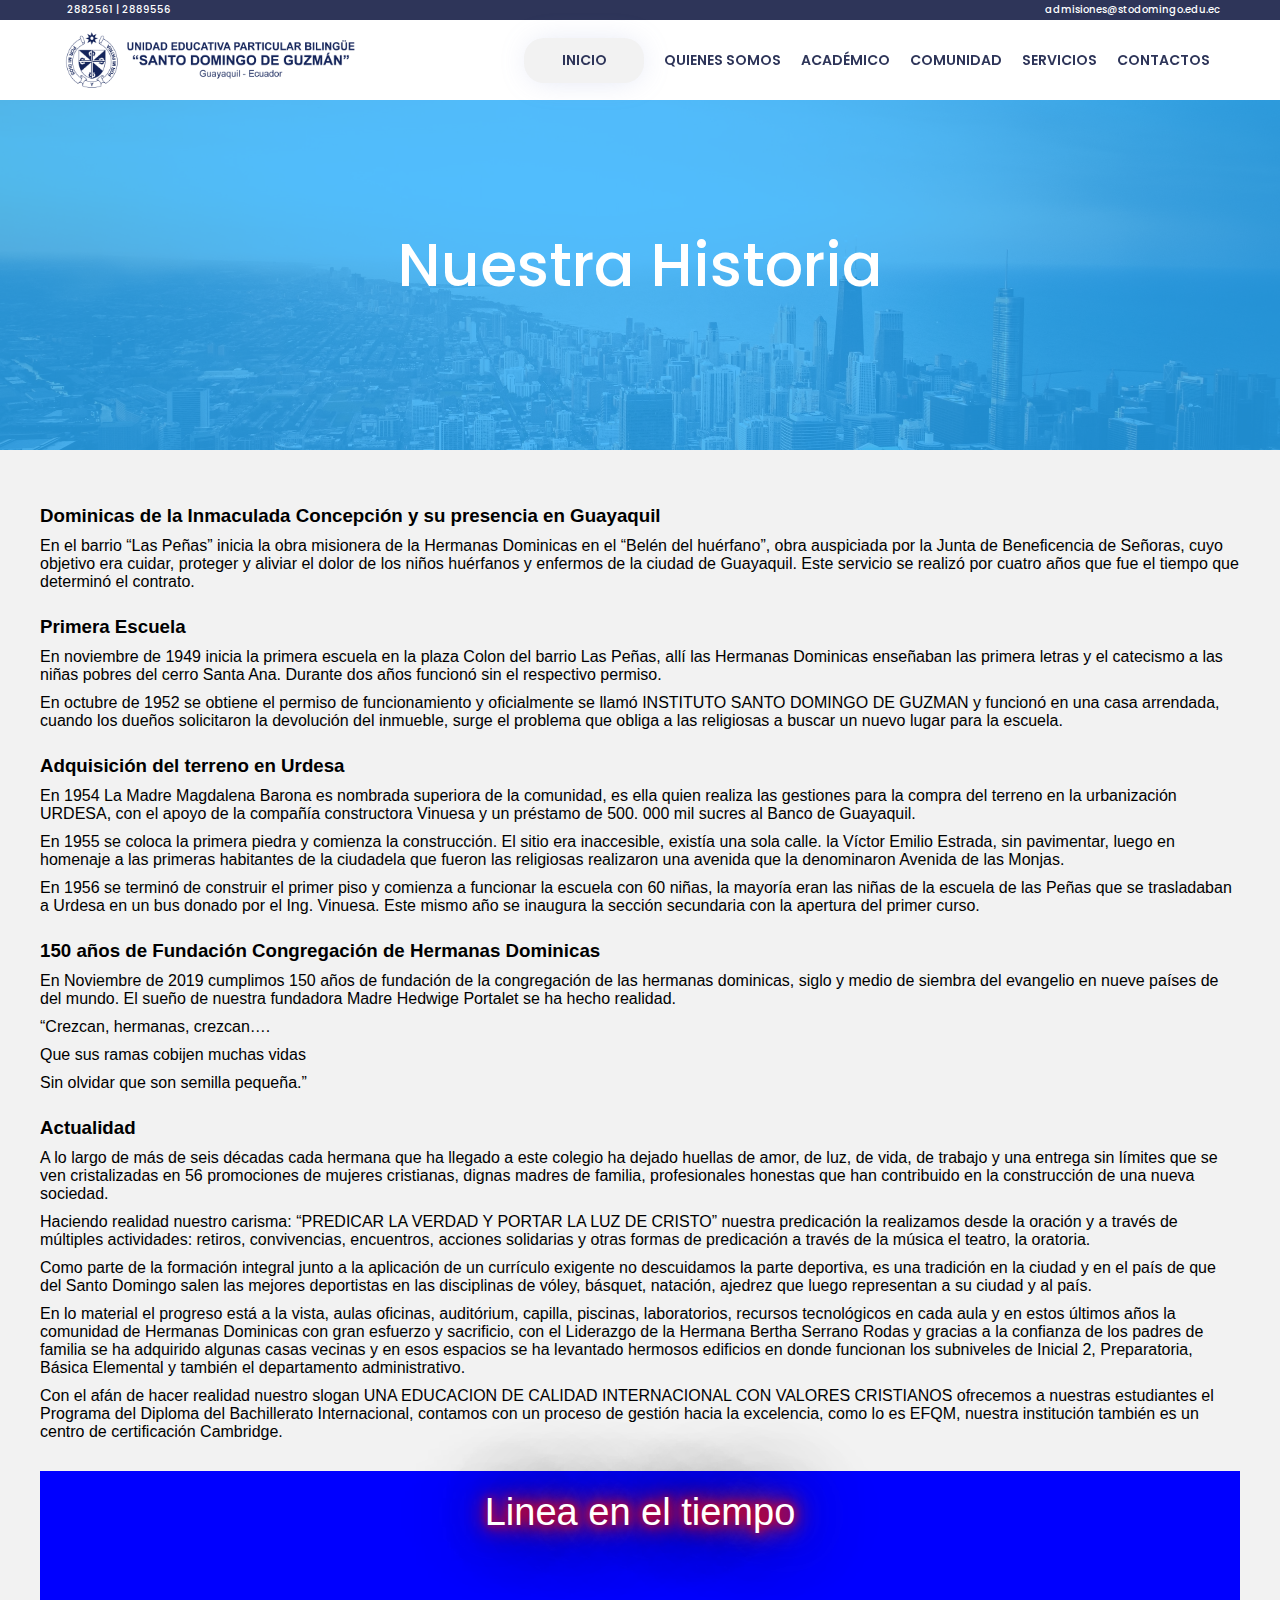
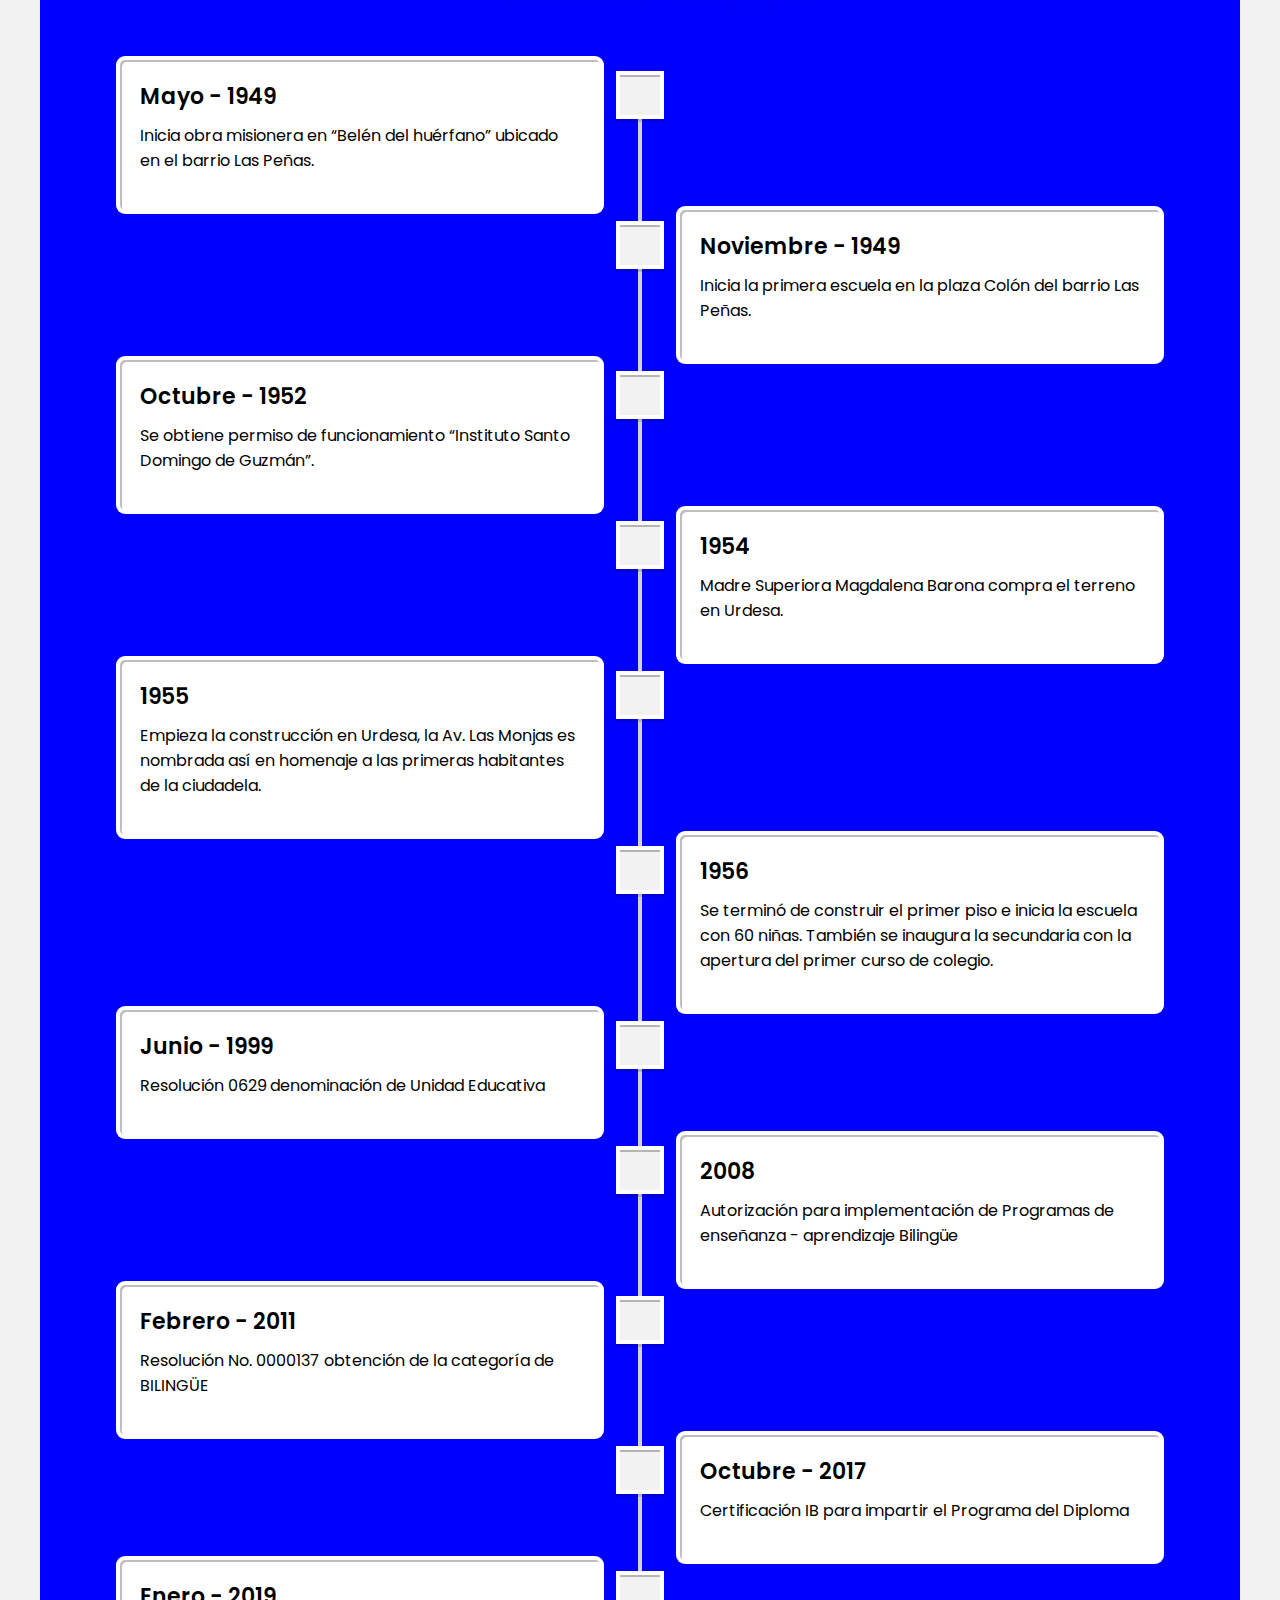
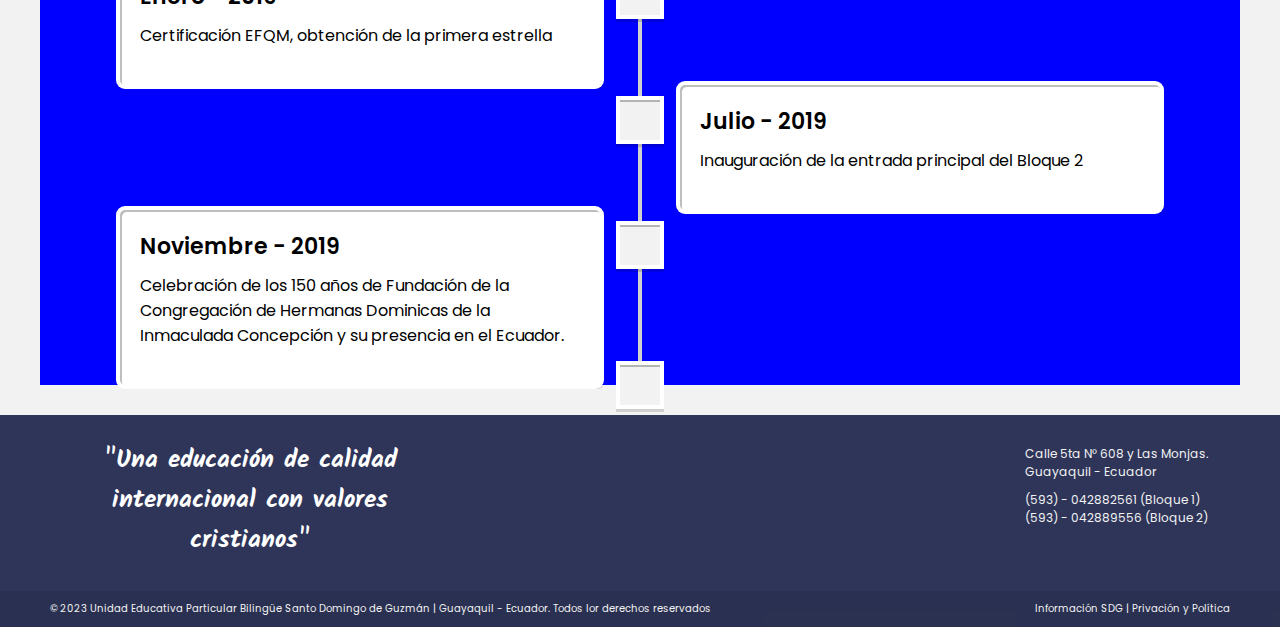
==== pagina/historia.html @ 04f8f5ca "v10.1.1" ====
<!DOCTYPE html>
<html lang="es">
<head>
    <meta charset="UTF-8">
    <meta name="viewport" content="width=device-width, user-scalable=no, initial-scale=1.0, maximum-scale=1.0, minimum-scale=1.0">
    <meta name="description" content="Colegio católico particular bilingüe SDG - Guayaquil">
    <meta name="copyright" content="sdg©2023">
    <title>Misión / Visión</title>

    <link rel="stylesheet" href="../css/principal.css">
    <link rel="stylesheet" href="../css/historia.css">
    <script src="https://kit.fontawesome.com/44b416c97f.js" crossorigin="anonymous"></script>
</head>
<body>
    
    <header id="cabecera">
        <!--<div class="container-header-all">-->

        <div class="container-up" id="idUp">
            <div class="container-header1" id="idHeader1">

                <div class="header-telef">
                    <i class="fa-solid fa-phone"></i>
                    <label for="">2882561 | 2889556</label>
                </div>
                
                <div class="header-email">
                    <i class="fa-solid fa-envelope"></i>
                    <a href="mailto:admisiones@stodomingo.edu.ec">admisiones@stodomingo.edu.ec</a>
                </div>
            </div>
        </div>

        <div class="container-down" id="idDown">
            <div class="container-header2" id="idHeader2">
                <div class="logo">
                    <img src="../imagen/logo_SDG.png" alt="">
                </div>
            
                <div class="container-naveg" id="idNavegador">
                    <nav id="navegador">
                        <ul id="idUlNaveg">
                            <li class="cont-inicio"><a href="../index.html" class="btn-inicio">Inicio</a></li>
                            <li><a href="#">Quienes somos</a>
                                <ul>
                                    <li><a href="/pagina/mision_vision.html#idNosotros">Nosotros</a></li>
                                    <li><a href="/pagina/mision_vision.html#idMision">Misión</a></li>
                                    <li><a href="/pagina/mision_vision.html#idVision">Visión</a></li>
                                    <li><a href="#">Historia</a></li>
                                </ul>
                            </li>
                            <li><a href="#idOfertaAcad">Académico</a>
                                <ul>
                                    <li><a href="#">Niveles Educativos</a></li>
                                    <li><a href="#">Proyecto Educativo</a></li>
                                </ul>
                            </li>
                            <li><a href="#">Comunidad</a>
                                <ul>
                                    <li><a href="#">Pastoral</a></li>
                                    <li><a href="#">Congregación</a></li>
                                    <li><a href="#">Exalumnas</a></li>
                                </ul>
                            </li>
                            <li><a href="#">Servicios</a>
                                <ul>
                                    <li><a href="#">Amarillas SDG</a></li>
                                    <li><a href="#">Idukay</a></li>
                                </ul>
                            </li>
                            <li><a href="#idInformacion">Contactos</a></li>
                        </ul>
                    </nav>    
                            
                    <div class="btn-menu" id="boton-menu">
                        <i class="fa-solid fa-bars"></i>
                    </div>
                </div>
            </div> 
        </div>

        <!--</div>-->
    </header>
    
    <!-- *************************** Main ************************ -->
    <main class="container">

        <div class="container-historia-cover">
            <div class="container-historia-titu">
                <h1>Nuestra Historia</h1>
                <!--<p>
                    Contamos con profesionales altamente capacitados
                </p>-->
            </div>
        </div>
    
        <div class="container-historia-all">
            <div class="container-historia">

                <div class="container-historia-info">
                    <div class="historia" id="idHistoria">
                        <h3>Dominicas de la Inmaculada Concepción y su presencia en Guayaquil</h3>
                        <p>
                            En el barrio “Las Peñas” inicia la obra misionera de la Hermanas Dominicas en el “Belén del huérfano”, obra auspiciada por la Junta de Beneficencia de Señoras, cuyo objetivo era cuidar, proteger y aliviar el dolor de los niños huérfanos y enfermos de la ciudad de Guayaquil. Este servicio se realizó por cuatro años que fue el tiempo que determinó el contrato.  
                        </p>

                        <h3>Primera Escuela</h3>
                        <p>
                            En noviembre de 1949 inicia la primera escuela en la plaza Colon del barrio Las Peñas, allí las Hermanas Dominicas enseñaban las primera letras y el catecismo a las niñas pobres del cerro Santa Ana. Durante dos años funcionó sin el respectivo permiso.  
                        </p>
                        <p>
                            En octubre de 1952 se obtiene el permiso de funcionamiento y oficialmente se llamó INSTITUTO SANTO DOMINGO DE GUZMAN y funcionó en una casa arrendada, cuando los dueños solicitaron la devolución del inmueble, surge el problema que obliga a las religiosas a buscar un nuevo lugar para la escuela.
                        </p>

                        <h3>Adquisición del terreno en Urdesa</h3>
                        <p>
                            En 1954 La Madre Magdalena Barona es nombrada superiora de la comunidad, es ella quien realiza las gestiones para la compra del terreno en la urbanización URDESA, con el apoyo de la compañía constructora Vinuesa y un préstamo de 500. 000 mil sucres al Banco de Guayaquil. 
                        </p>
                        <p>
                            En 1955 se coloca la primera piedra y comienza la construcción. El sitio era inaccesible, existía una sola calle. la Víctor Emilio Estrada, sin pavimentar, luego en homenaje a las primeras habitantes de la ciudadela que fueron las religiosas realizaron una avenida que la denominaron Avenida de las Monjas. 
                        </p>
                        <p>
                            En 1956 se terminó de construir el primer piso y comienza a funcionar la escuela con 60 niñas, la mayoría eran las niñas de la escuela de las Peñas que se trasladaban a Urdesa en un bus donado por el Ing. Vinuesa. Este mismo año se inaugura la sección secundaria con la apertura del primer curso.
                        </p>

                        <h3>150 años de Fundación Congregación de Hermanas Dominicas</h3>
                        <p>
                            En Noviembre de 2019 cumplimos 150 años de fundación de la congregación de las hermanas dominicas, siglo y medio de siembra del evangelio en nueve países de del mundo. El sueño de nuestra fundadora Madre Hedwige Portalet se ha hecho realidad.  
                        </p>
                        <p>
                            “Crezcan, hermanas, crezcan….
                        </p>    
                        <p>
                            Que sus ramas cobijen muchas vidas
                        </p>
                        <p>
                            Sin olvidar que son semilla pequeña.”
                        </p>

                        <h3>Actualidad</h3>
                        <p>
                            A lo largo de más de seis décadas cada hermana que ha llegado a este colegio ha dejado huellas de amor, de luz, de vida, de trabajo y una entrega sin límites que se ven cristalizadas en 56 promociones de mujeres cristianas, dignas madres de familia, profesionales honestas que han contribuido en la construcción de una nueva sociedad.  
                        </p>
                        <p>
                            Haciendo realidad nuestro carisma: “PREDICAR LA VERDAD Y PORTAR LA LUZ DE CRISTO” nuestra predicación la realizamos desde la oración y a través de múltiples actividades: retiros, convivencias, encuentros, acciones solidarias y otras formas de predicación a través de la música el teatro, la oratoria.
                        </p>
                        <p>
                            Como parte de la formación integral junto a la aplicación de un currículo exigente no descuidamos la parte deportiva, es una tradición en la ciudad y en el país de que del Santo Domingo salen las mejores deportistas en las disciplinas de vóley, básquet, natación, ajedrez que luego representan a su ciudad y al país.
                        </p>
                        <p>
                            En lo material el progreso está a la vista, aulas oficinas, auditórium, capilla, piscinas, laboratorios, recursos tecnológicos en cada aula y en estos últimos años la comunidad de Hermanas Dominicas con gran esfuerzo y sacrificio, con el Liderazgo de la Hermana Bertha Serrano Rodas y gracias a la confianza de los padres de familia se ha adquirido algunas casas vecinas y en esos espacios se ha levantado hermosos edificios en donde funcionan los subniveles de Inicial 2, Preparatoria, Básica Elemental y también el departamento administrativo.
                        </p>
                        <p>
                            Con el afán de hacer realidad nuestro slogan UNA EDUCACION DE CALIDAD INTERNACIONAL CON VALORES CRISTIANOS ofrecemos a nuestras estudiantes el Programa del Diploma del Bachillerato Internacional, contamos con un proceso de gestión hacia la excelencia, como lo es EFQM, nuestra institución también es un centro de certificación Cambridge.
                        </p>
                    </div>
                </div>

                <div class="container-MisVis-img">
                    <img src="../imagen" alt="">
                </div>

            </div>
        </div>

        <div class="linea-tiempo">

            <div class="LT-titulo">Linea en el tiempo

            </div>

            <div class="wrapper">

                <div class="center-line">
                    <a href="#" class="scroll-icon" title="Ir arriba"><i class="fas fa-caret-up"></i></a>
                </div>

                <div class="fila fila-1">
                    <section>
                        <i class="icon fas fa-home"></i>
                        <div class="detalle">
                            <!--<span class="titulo">ENTREUNOSYCEROS</span>-->
                            <span class="titulo">Mayo - 1949</span>
                        </div>
                        <p>
                            Inicia obra misionera en “Belén del huérfano” ubicado en el barrio Las Peñas.
                        </p>
                        <!--<div class="bottom">
                            <a href="https://entreunosyceros.net/ejemplos/Ahorcado/" target="_blank" title="Ahorcado">Visitar</a>
                            <i>- Ahorcado</i>
                        </div>-->
                    </section>
                </div>
                <div class="fila fila-2">
                    <section>
                        <i class="icon fas fa-address-card"></i>
                        <div class="detalle">
                        <!--<span class="titulo">About ENTREUNOSYCEROS</span>-->
                        <span class="titulo">Noviembre - 1949</span>
                        </div>
                        <p>
                            Inicia la primera escuela en la plaza Colón del barrio Las Peñas.
                        </p>
                    </section>
                </div>

                <div class="fila fila-1">
                    <section>
                        <i class="icon fas fa-search"></i>
                        <div class="detalle">
                            <!--<span class="titulo">SapoBuskedas</span>-->
                            <span class="titulo">Octubre - 1952</span>
                        </div>
                        <p>
                            Se obtiene permiso de funcionamiento “Instituto Santo Domingo de Guzmán”.
                        </p>
                    </section>
                </div>
                <div class="fila fila-2">
                    <section>
                        <i class="icon fas fa-pen-alt"></i>
                        <div class="detalle">
                            <!--<span class="titulo">Apuntadorium</span>-->
                            <span class="titulo">1954</span>
                        </div>
                        <p>
                            Madre Superiora Magdalena Barona compra el terreno en Urdesa.
                        </p>
                    </section>
                </div>

                <div class="fila fila-1">
                    <section>
                        <i class="icon fas fa-paper-plane"></i>
                        <div class="detalle">
                            <!--<span class="titulo">SapoBuskedas</span>-->
                            <span class="titulo">1955</span>
                        </div>
                        <p>
                            Empieza la construcción en Urdesa, la Av. Las Monjas es nombrada así en homenaje a las primeras habitantes de la ciudadela.
                        </p>
                    </section>
                </div>
                <div class="fila fila-2">
                    <section>
                        <i class="icon fas fa-edit"></i>
                        <div class="detalle">
                            <!--<span class="titulo">Apuntadorium</span>-->
                            <span class="titulo">1956</span>
                        </div>
                        <p>
                            Se terminó de construir el primer piso e inicia la escuela con 60 niñas. También se inaugura la secundaria con la apertura del primer curso de colegio.
                        </p>
                    </section>
                </div>

                <div class="fila fila-1">
                    <section>
                        <i class="icon fas fa-globe"></i>
                        <div class="detalle">
                            <!--<span class="titulo">SapoBuskedas</span>-->
                            <span class="titulo">Junio - 1999</span>
                        </div>
                        <p>
                            Resolución 0629 denominación de Unidad Educativa
                        </p>
                    </section>
                </div>
                <div class="fila fila-2">
                    <section>
                        <i class="icon fas fa-pen-alt"></i>
                        <div class="detalle">
                            <!--<span class="titulo">Apuntadorium</span>-->
                            <span class="titulo">2008</span>
                        </div>
                        <p>
                            Autorización para implementación de Programas de enseñanza - aprendizaje Bilingüe
                        </p>
                    </section>
                </div>

                <div class="fila fila-1">
                    <section>
                        <i class="icon fas fa-search"></i>
                        <div class="detalle">
                            <!--<span class="titulo">SapoBuskedas</span>-->
                            <span class="titulo">Febrero - 2011</span>
                        </div>
                        <p>
                            Resolución No. 0000137 obtención de la categoría de BILINGÜE
                        </p>
                    </section>
                </div>
                <div class="fila fila-2">
                    <section>
                        <i class="icon fas fa-pen-alt"></i>
                        <div class="detalle">
                            <!--<span class="titulo">Apuntadorium</span>-->
                            <span class="titulo">Octubre - 2017</span>
                        </div>
                        <p>
                            Certificación IB para impartir el Programa del Diploma
                        </p>
                    </section>
                </div>

                <div class="fila fila-1">
                    <section>
                        <i class="icon fas fa-paper-plane"></i>
                        <div class="detalle">
                            <!--<span class="titulo">SapoBuskedas</span>-->
                            <span class="titulo">Enero - 2019</span>
                        </div>
                        <p>
                            Certificación EFQM, obtención de la primera estrella
                        </p>
                    </section>
                </div>
                <div class="fila fila-2">
                    <section>
                        <i class="icon fas fa-edit"></i>
                        <div class="detalle">
                            <!--<span class="titulo">Apuntadorium</span>-->
                            <span class="titulo">Julio - 2019</span>
                        </div>
                        <p>
                            Inauguración de la entrada principal del Bloque 2
                        </p>
                    </section>
                </div>

                <div class="fila fila-1">
                    <section>
                        <i class="icon fas fa-paper-plane"></i>
                        <div class="detalle">
                            <!--<span class="titulo">SapoBuskedas</span>-->
                            <span class="titulo">Noviembre - 2019</span>
                        </div>
                        <p>
                            Celebración de los 150 años de Fundación de la Congregación de Hermanas Dominicas de la Inmaculada Concepción y su presencia en el Ecuador.
                        </p>
                    </section>
                </div>
            </div>

        </div>
    </main>

    <!-- *************************** Footer ************************ -->
    <footer>
        <div class="container-footer">
            <div class="container-body">

                <div class="columna1">
                    <h2>
                        "Una educación de calidad internacional con valores cristianos"
                    </h2>
                </div>

                <div class="columna2">

                </div>
    
                <div class="columna3" id="idInformacion">
                    <div class="direccion informacion">
                        <i class="fa-solid fa-school icon-inf"></i>
                        <p>
                            Calle 5ta N° 608 y Las Monjas. Guayaquil - Ecuador
                        </p>
                    </div>

                    <div class="telefono informacion">
                        <i class="fa-solid fa-phone icon-inf"></i>
                        <div class="num-telefono">
                            <p>(593) - 042882561 (Bloque 1)</p>
                            <p>(593) - 042889556 (Bloque 2)</p>
                        </div>
                    
                    </div>

                    <div class="redes informacion">
                        <a href="https://www.facebook.com/UEPBSDG" target="sdg"><i class="fa-brands fa-facebook-f icon-redes"></i></a>

                        <a href="https://www.instagram.com/stodomingodeguzmangye" target="sdg"><i class="fa-brands fa-instagram icon-redes"></i></a>
                        
                        <a href="https://www.youtube.com/channel/UCVwUuVFO7ZMp6pYj-0nnY2Q" target="sdg"><i class="fa-brands fa-youtube icon-redes"></i></a>

                        <a href="https://twitter.com/uepbstodomingo" target="sdg"><i class="fa-brands fa-twitter icon-redes"></i></a>

                        <a href="https://www.tiktok.com/@stodomingodeguzmangye" target="sdg"><i class="fa-brands fa-tiktok icon-redes"></i></a>
                    </div>
                </div>

            </div>
        </div>

        <div class="container-derechos">
            <div class="footer-hijo">
                <div class="copyright">
                    <p>
                        © 2023 Unidad Educativa Particular Bilingüe Santo Domingo de Guzmán | Guayaquil - Ecuador. Todos lor derechos reservados
                    </p>
                </div>

                <div class="terminos">
                    <a href="">Información SDG</a>
                    <pre> | </pre>
                    <a href="">Privación y Política</a>
                </div>
            </div>
        </div>
    </footer>

    <script src="../js/script.js"></script>
</body>
</html>
---- css/principal.css ----
@import url('https://fonts.googleapis.com/css2?family=Kalam:wght@300;400;700&family=Nunito:ital,wght@0,200;0,300;0,400;0,500;0,600;0,700;0,800;0,900;1,200;1,300;1,400;1,500;1,600;1,700;1,800;1,900&family=Poppins:ital,wght@0,100;0,200;0,300;0,400;0,500;0,600;0,700;0,800;0,900;1,100;1,200;1,300;1,400;1,500;1,600;1,700;1,800;1,900&family=Source+Code+Pro:ital,wght@0,200;0,300;0,400;0,500;0,600;0,700;0,800;0,900;1,200;1,300;1,400;1,500;1,600;1,700;1,800;1,900&family=Source+Sans+3:ital,wght@0,200;0,300;0,400;0,500;0,600;0,800;0,900;1,200;1,300;1,400;1,500;1,600;1,700;1,800;1,900&family=Source+Serif+4:ital,wght@0,200;0,300;0,400;0,500;0,600;0,700;0,800;0,900;1,200;1,300;1,400;1,500;1,600;1,700;1,800;1,900&display=swap');



*{
    margin: 0;
    padding: 0;
    box-sizing: border-box;
    text-decoration: none;
    font-family: 'Poppins', sans-serif;
}

:root{
    --color0-blanco: #ffffff;
    --color1-med-neg: #0d0d0d;
    --color2-med-blan: #f2f2f2;
    --color3-plo-azu: #5e6a8c;
    --color4-med-azu: #4960a6;
    --color5-cas-azu: #2e3559;
    --color6-color3-opa: #56638ce0;
    --color7-azu-opa: #252b476c;
    --color8-color3-opa1: #868ea667;
    --color9-vino: #8c1c31;
}

body{
    background: var(--color2-med-blan);
}

/*************** Relacionado al Header **************/
header{
    width: 100%;
    height: 100px;
    position: fixed;
    top: 0; 
    right: 0; 
    z-index: 100;
    transition: all 300ms;
}

.container-up{
    width: 100%;
    height: 20px;
    background: var(--color5-cas-azu);
    transition: all 300ms;
}

.container-down{
    width: 100%;
    height: 80px;
    background: var(--color0-blanco);
    transition: all 300ms;
}

.container-header1{
    max-width: 1200px;
    height: 100%;
    display: flex;
    justify-content: space-between;
    margin: auto;
    padding: 0px 20px;   
}

.container-header2{
    max-width: 1200px;
    height: 100%;
    display: flex;
    justify-content: space-between;
    margin: auto;
    padding: 0px 20px;  
}

/*******************************/
.container-header1  .header-telef{
    display: flex;
    justify-content: center;
    align-items: center;
    position: relative;
}

.container-header1  .header-telef i{
    font-size: 12px;
    margin-right: 7px;
    color: var(--color0-blanco);
}

.container-header1  .header-telef label{
    font-size: 10px;
    font-weight: 500;
    color: var(--color0-blanco);
}

/*******************************/
.container-header1  .header-email{
    display: flex;
    justify-content: flex-end;
    align-items: center;
    position: relative;
}

.container-header1  .header-email i{
    font-size: 12px;
    margin-right: 7px;
    color: var(--color0-blanco);
}

.container-header1  .header-email a{
    font-size: 10px;
    font-weight: 500;
    color: var(--color0-blanco);
}

.container-header1  .header-email a:hover{
    color: #c5c5c5;
}

.logo{
    height: 100%;
    display: flex;
    justify-content: center; 
    align-items: center; 
}

.logo img{
    width: 300px;
}

.container-naveg{
    height: 100%;
    position: relative;
}

nav{
    height: 100%;
}

nav > ul{
    height: 100%;
    display: flex;
    justify-content: center;
    align-items: center;
}

nav > ul > li{
    height: 100%;
    margin: 0px 10px;
    list-style: none;
    position: relative;
}

nav > ul > li > a{
    width: 100%;
    height: 100%;
    color: var(--color5-cas-azu);
    font-size: 14px;
    font-weight: 600;
    display: flex;
    justify-content: center;
    align-items: center;
    transition: all 300ms ease;
    text-transform: uppercase;
}

nav > ul > li > a:hover{
    color: #c5c4c4;
    transform: scale(1.1);
    *background: #0074c7;
}


/***************** Para los submenus *************************/
nav ul li ul{
    width: 150px;
    display: flex;
    flex-direction: column;
    background: var(--color3-plo-azu);
    position: absolute;
    top: 90px;
    left: -5px;
    padding: 14px 0px;
    visibility: hidden;
    opacity: 0;
    box-shadow: 0px 0px 10px 0px rgba(0, 0, 0, 0.5);
    z-index: 10;
    transition: all 300ms;
}

nav ul li:hover ul{
    visibility: visible;
    opacity: 1;
    top: 80px;
}

nav ul li ul:before{
    content: '';
    width: 0;
    height: 0;
    border-left: 12px solid transparent;
    border-right: 12px solid transparent;
    border-bottom: 12px solid var(--color3-plo-azu);
    position: absolute;
    top: -12px;
    left: 20px;
}

nav ul li ul li a{
    display: block;
    color: var(--color5-cas-azu);
    padding: 6px;
    padding-left: 10px;
    margin-top: 10px;
    font-size: 14px;
    font-weight: 500;
    text-transform: uppercase;
    transition: all 300ms ease;
}

nav ul li ul li a:hover{
    background: var(--color4-med-azu);
    border-radius: 5px;
    color: var(--color0-blanco);
    transform: scale(1.1);
    padding-left: 20px;
    font-size: 14px;
    box-shadow: 0px 0px 10px 0px rgba(0, 0, 0, 0.5);
}

nav ul li ul li{
    height: 100%;
    list-style: none;
    position: relative;
}


/*************************************************************/

.cont-inicio{
    display: flex;
    justify-content: center;
    align-items: center;
}

.btn-inicio{
    width: 120px;
    height: 45px;
    background: var(--color2-med-blan);
    padding: 8px 30px;
    border: none;
    border-radius: 20px;
    box-shadow: 1px 1px 30px -5px #8a9bd149;
    cursor: pointer;
    transition: all 300ms ease;
    /*transition: box-shadow 500ms;*/
}

.btn-inicio:hover{
    box-shadow: 1px 1px 30px -5px #8a9bd194;
}


/****** Modificacion de la barra de navegacion *******/
.naveg-movi{
    height: 70px;
    /*box-shadow: 1px 1px 10px 0px var(--color6-color3-opa);*/
    box-shadow: rgba(0, 0, 0, 0.1) 0px 20px 25px -5px, rgba(0, 0, 0, 0.04) 0px 10px 10px -5px;
    background: var(--color5-cas-azu); 
}

.naveg-movi1{
    height: 15px;
    /*box-shadow: 1px 1px 10px 0px var(--color6-color3-opa);*/
    box-shadow: rgba(0, 0, 0, 0.1) 0px 20px 25px -5px, rgba(0, 0, 0, 0.04) 0px 10px 10px -5px;
    background: var(--color5-cas-azu); 
}

.naveg-movi2{
    height: 70px;
    /*box-shadow: 1px 1px 10px 0px var(--color6-color3-opa);*/
    box-shadow: rgba(0, 0, 0, 0.1) 0px 20px 25px -5px, rgba(0, 0, 0, 0.04) 0px 10px 10px -5px;
    background: var(--color0-blanco); 
}

/******************* Termina Header ********************/

/**************** Para el icono de menu ***************/
.btn-menu{
    width: 50px;
    height: 50px;
    color: var(--color4-med-azu);
    font-size: 20px;
    cursor: pointer;
    display: flex;
    justify-content: center;
    align-items: center;
    border-radius: 50%;
    transition: background 300ms;
    display: none;
}

.btn-menu:hover{
    background: var(--color8-color3-opa1);
}

@media screen and (max-width: 969px){
    
    .btn-menu{
        display: flex;
    }

    .container-naveg{
        display: flex;
        justify-content: center;
        align-items: center;
    }

    .logo img{
        width: 250px;
    }

    .move-naveg{
        /**right: 0px;*/
        height: 300px;
        visibility: visible;
        opacity: 1;
    }

    /*nav{
        height: 100%;
        background: var(--color0-blanco);
        position: fixed;
        top: 0px;
        right: -180px;
        padding: 0px 40px;
        transition: all 300ms;
    }  **/ 

    nav > ul{
        flex-direction: column;
        background-color: var(--color0-blanco);
        position: fixed;
        left: 0;
        top: 100px;
        width: 200px;
        height: 0px;
        transition: all 300ms ease;
        z-index: 100;
        opacity: 0;
        visibility: hidden;
    }

    nav > ul > li{
        height: 50px;
        left: 0;
    }

    nav > ul > li > a:hover{
        transform: scale(1);
    }

    nav ul li ul{
        left: 90px;
    }

    nav ul li:hover ul{
        top: 45px;
    }

    /*nav > ul > li{
        margin: 20px 0px;
    }

    nav > ul > li > a{
        margin-bottom: 5px;
        display: flex;
        justify-content: flex-end;
    }*/

    .naveg-movi3{
        top: 85px;
        /*height: 100px;
        *box-shadow: 0px 1px 10px 0px var(--color6-color3-opa);
        *background: var(--color0-blanco); */
        box-shadow: rgba(0, 0, 0, 0.1) 0px 20px 25px -5px, rgba(0, 0, 0, 0.04) 0px 10px 10px -5px;
    }
}

@media screen and (max-width: 410px){

    .header-telef i{
        font-size: 6px;
    }
    
    .header-telef label{
        font-size: 5px;
        font-weight: 100;
    }

    .header-email i{
        font-size: 6px;
    }
    
    .header-email a{
        font-size: 5px;
        font-weight: 200;
    }
}
/****** Este es para desplazar menu ***************/
/*.move-content{
    *right: 180px;
}*/






/****** Contenedor de whastapp y messenger ******/
.whast-messeng{
    position: fixed;
    bottom: 20px;
    right: 8px;
    display: flex;
    /*flex-direction: column;*/
    justify-content: center;
}

.whast-messeng a{
    /*margin-top: 4px;*/
    margin-bottom: 35px;
    margin-right: 12px;
}
.whast-messeng img{
    width: 50px;
    padding: 4px;
    background: rgba(0, 0, 0, 0.0);
    cursor: pointer;
    border-radius: 100%;
    transition: all 300ms;
}

.whast-messeng a:hover img{
    background: rgba(0, 0, 0, 0.10);
}


/*********** Footer ********************/
footer{
    width: 100%;
    /*background-image: url(../imagen/background-footer.svg);*/
    background: var(--color5-cas-azu);
    color: var(--color0-blanco);
}

.container-footer{
    width: 100%;
    max-width: 1200px;
    margin: auto;
    padding: 10px;
}

.container-body{
    display: flex;
    justify-content: space-between;
}

.columna1{
    max-width: 400px;
}

.columna1 h2{
    font-size: 25px;
    font-family: 'Kalam', sans-serif;
    font-weight: 700;
    margin-top: 15px;
    text-align: center;
}

.columna2{
    max-width: 400px;
}

.columna3{
    max-width: 400px;
    margin-top: 10px;
}

.columna3 .informacion{
    margin-top: 10px;
    display: flex;
}

.columna3 .direccion{
    color: var(--color2-med-blan);
}

.columna3 .informacion p{
    margin-left: 15px;
    max-width: 200px;
    font-size: 12px;
    color: var(--color2-med-blan);
}

.columna3 .telefono{
    color: var(--color2-med-blan);
}

.columna3 .redes{
    justify-content: flex-start;
}

.columna3 .icon-inf{
    font-size: 20px;
    align-self: center;
    color: var(--color2-med-blan);
}

.informacion .icon-redes{
    font-size: 20px;
    margin: 2px;
    color: var(--color2-med-blan);

    width: 40px;
    height: 40px;
    display: flex;
    justify-content: center;
    align-items: center;
    border-radius: 100%;
}

.columna3 .redes .fa-facebook-f:hover{
    background: #41579a;
    color: white;
}

.columna3 .redes .fa-twitter:hover{
    background: #1DA1F2;
    color: white;
}

.columna3 .redes .fa-instagram:hover{
    background: linear-gradient(to top right, #fcde30, #e9712a, #d2313b, #ae4198, #7540a1, #5443ab);
    color: white;
}

.columna3 .redes .fa-youtube:hover{
    background: #FF0000;
    color: white;
}

.columna3 .redes .fa-tiktok:hover{
    background: black;
    color: white;
}

.container-derechos{
    width: 100%;
    background: var(--color7-azu-opa);
}

.footer-hijo{
    max-width: 1200px;
    margin: auto;
    display: flex;
    justify-content: space-between;
    padding: 10px;
}

.copyright{
    display: flex;
    align-items: center;
}

.copyright p{
    color: var(--color2-med-blan);
    font-size: 10px;
}

.terminos{
    display: flex;
    align-items: center;
}

.terminos a, pre{
    text-decoration: none;
    color:var(--color2-med-blan);
    font-size: 10px;
}

@media screen and (max-width: 1100px){
    
    .container-body{
        flex-wrap: wrap;
        justify-content: center;
    }

    .columna3{
        margin-top: 40px;
    }

    .footer-hijo{
        flex-direction: column;
        align-items: center;
    }

    .copyright p{
        left: 20px;
    }
}




/********************Todo lo que es Whastapp*************/
/*.appWhatsapp{
    right: 25px;
    bottom: 75px;
    position: fixed;
    display: flex;
    justify-content: center;
    align-items: center;
    text-decoration: none;
    background: #00bb2d;
    color: white;
    width: 43px;
    height: 43px;
    text-align: center;
    border-radius: 50%;
    box-shadow: 0px 1px 10px rgba(0, 0, 0, 0.4);
    transition: all 500ms ease;
    z-index: 1000;
}

.appWhatsapp:hover{
    background: white;
    color: #00bb2d;
}

.appWhatsapp i{
    font-size: 27px;
}*/
---- css/historia.css ----
@import url('https://fonts.googleapis.com/css2?family=Kalam:wght@300;400;700&family=Nunito:ital,wght@0,200;0,300;0,400;0,500;0,600;0,700;0,800;0,900;1,200;1,300;1,400;1,500;1,600;1,700;1,800;1,900&family=Poppins:ital,wght@0,100;0,200;0,300;0,400;0,500;0,600;0,700;0,800;0,900;1,100;1,200;1,300;1,400;1,500;1,600;1,700;1,800;1,900&family=Source+Code+Pro:ital,wght@0,200;0,300;0,400;0,500;0,600;0,700;0,800;0,900;1,200;1,300;1,400;1,500;1,600;1,700;1,800;1,900&family=Source+Sans+3:ital,wght@0,200;0,300;0,400;0,500;0,600;0,800;0,900;1,200;1,300;1,400;1,500;1,600;1,700;1,800;1,900&family=Source+Serif+4:ital,wght@0,200;0,300;0,400;0,500;0,600;0,700;0,800;0,900;1,200;1,300;1,400;1,500;1,600;1,700;1,800;1,900&display=swap');



*{
    margin: 0;
    padding: 0;
    box-sizing: border-box;
    text-decoration: none;
    font-family: 'Poppins', sans-serif;
}

:root{
    --color0-blanco: #ffffff;
    --color1-med-neg: #0d0d0d;
    --color2-med-blan: #f2f2f2;
    --color3-plo-azu: #5e6a8c;
    --color4-med-azu: #4960a6;
    --color5-cas-azu: #2e3559;
    --color6-color3-opa: #56638ce0;
    --color7-azu-opa: #252b476c;
    --color8-color3-opa1: #868ea667;
    --color9-vino: #8c1c31;
}

body{
    background: var(--color2-med-blan);
}

.container{
    width: 100%;
    position: relative;
}

.container-historia-cover{
    width: 100%;
    height: 350px;
    position: relative;
    margin-top: 100px; 
    background-image: url(../imagen/historia/historia.jpg);
    background-position: center;
    background-size: cover; 
    background-repeat: no-repeat;
}

.container-historia-cover:before{
    content: '';
    width: 100%;
    height: 100%;
    background: rgba(38, 172, 255, 0.8);
    position: absolute;
    top: 0;
    left: 0;
}

.container-historia-titu{
    width: 800px;
    height: 350px; 
    margin: auto;
    text-align: center;
    display: flex;
    flex-direction: column;
    justify-content: center;
    align-items: center;
    position: relative;
    z-index: 1; 
}

.container-historia-titu h1{
    font-size: 60px;
    font-weight: 500;
    color: white;
    margin-bottom: 20px;
}

.container-historia-titu p{
    color: white;
    font-size: 20px;
    font-weight: 300;
}

@media(max-width: 800px){

    .container-historia-cover{
        height: 250px;
    }

    .container-historia-titu{
        width: 100%;
        margin-left: 10px;
    }

    .container-historia-titu h1{
        font-size: 40px;
    }
}

/*************** container-Historia **************/
.container-historia-all{
    width: 100%;
    /*height: 500px;*/
}

.container-historia{
    width: 1200px;
    /*height: 500px;*/
    margin: auto;
    margin-top: 30px;
    margin-bottom: 30px;
    display: flex;
    justify-items: center;
    align-items: center;
}

.container-historia-info{
    width: 100%;
    height: 100%;
    display: flex;
    justify-items: center;
    align-items: center;
    flex-direction: column;
}

.historia p{
    font-family: Verdana, Geneva, Tahoma, sans-serif;
    margin-top: 10px;
}

.historia h3{
    font-family: 'Franklin Gothic Medium', 'Arial Narrow', Arial, sans-serif;
    margin-top: 25px;
}

@media(max-width: 1200px){

    .container-historia{
        width: 100%;
        margin-left: 20px;
        margin-right: 20px;
    }
}

/*************** Linea de historia **************/
html{
    scroll-behavior: smooth;
}

.linea-tiempo{
    width: 1200px;
    margin-top: 40px;
    background: blue;
    margin: auto;
}

.LT-titulo {
    display: inline-block;
    -webkit-box-sizing: border-box;
    -moz-box-sizing: border-box;
    box-sizing: border-box;
    padding: 10px;
    border: none;
    font: normal 38px / normal "Warnes", Helvetica, sans-serif;
    color: rgba(255, 255, 255, 1);
    text-decoration: normal;
    text-align: center;
    -o-text-overflow: clip;
    text-overflow: clip;
    white-space: pre;
    text-shadow: 0 0 10px rgb(255, 0, 0), 0 0 20px rgba(255, 0, 0), 0 0 30px rgba(255, 0, 0), 0 0 40px #727272, 0 0 70px #727272, 0 0 80px #4e4e4e, 0 0 100px #2b2b2b;
    -webkit-transition: all 200ms cubic-bezier(0.42, 0, 0.58, 1);
    -moz-transition: all 200ms cubic-bezier(0.42, 0, 0.58, 1);
    -o-transition: all 200ms cubic-bezier(0.42, 0, 0.58, 1);
    transition: all 200ms cubic-bezier(0.42, 0, 0.58, 1);
    width: 100%;
    margin-top: 10px;
}

.LT-titulo:hover {
    text-shadow: 0 0 10px rgb(69, 0, 109), 0 0 20px rgb(73, 0, 95), 0 0 30px rgb(57, 0, 68), 0 0 40px #580054, 0 0 70px #000000, 0 0 80px #000000, 0 0 100px #000000;
}

  /*Envoltura*/
.wrapper{
    max-width: 1080px;
    margin: 30px auto;
    padding: 0 20px;
    position: relative;
}

.wrapper .center-line{
    position: absolute;
    height: 100%;
    width: 4px;
    background: #d1d1d1;
    left: 50%;
    top: 20px;
    transform: translateX(-50%);
}

.wrapper .fila{
    display: flex;
}

.wrapper .fila section{
    background: #fff;
    border-radius: 5px;
    width: calc(50% - 40px);
    padding: 20px;
    position: relative;
    box-shadow: 0 0 0 4px #fff, inset 2px 2px rgba(0, 0, 0, 0.253), 3px 4px rgba(0, 0, 0, 0.144);
}

.wrapper .fila section::before{
    position: absolute;
    content: "";
    height: 15px;
    width: 15px;
    background: #fff;
    top: 28px;
    z-index: -1;
    transform: rotate(45deg);
}

  /*izquierda*/
.wrapper .fila-1{
    justify-content: flex-start;
}

.fila-1 section::before{
    right: -7px;
}

.fila-1 section .icon{
    top: 15px;
    right: -60px;
}

/*derecha*/
.wrapper .fila-2{
    justify-content: flex-end;
}

.fila-2 section::before{
    left: -7px;
}

.fila-2 section .icon{
    top: 15px;
    left: -60px;
}

/*Botón subir arriba*/
.center-line .scroll-icon{
    bottom: 0px;
    left: 50%;
    font-size: 25px;
    transform: translateX(-50%);
}

/*Líneas*/
.fila section .icon,
.center-line .scroll-icon{
  position: absolute;
  background: #f2f2f2;
  height: 40px;
  width: 40px;
  text-align: center;
  line-height: 40px;
  color: #89009b;
  font-size: 17px;
  box-shadow: 0 0 0 4px #fff, inset 0 2px 0 rgba(0, 0, 0, 0.253), 0 3px 0 4px rgba(0, 0, 0, 0.144);
}

.fila section .detalle,
.fila section .bottom{
  display: flex;
  align-items: center;
  justify-content: space-between;
}

.fila section .detalle .titulo{
  font-size: 22px;
  font-weight: 600;
}

.fila section p{
  margin: 10px 0 17px 0;
}

/*Botones leer más*/
/*.fila section .bottom a{
  text-decoration: none;
  background: #2f003d;
  color: #fff;
  padding: 7px 15px;
  border-radius: 5px;
  font-weight: 400;
  transition: all 0.3s ease;
}

.fila section .bottom a:hover{
  transform: scale(0.97);
  background: #9f00cf;
}*/

@media(max-width: 1250px){

    .linea-tiempo{
        width: 100%;
        margin-left: 10px;
    }
}

@media(max-width: 790px){

    .wrapper .center-line{
      left: 40px;
    }

    .wrapper .fila{
      margin: 30px 0 3px 60px;
    }

    .wrapper .fila section{
      width: 100%;
    }

    .fila-1 section::before{
      left: -7px;
    }

    .fila-1 section .icon{
      left: -60px;
    }
}

@media(max-width: 440px){

    .wrapper .center-line,
    .fila section::before,
    .fila section .icon{
      display: none;
    }

    .wrapper .fila{
      margin: 10px 0;
    }
}
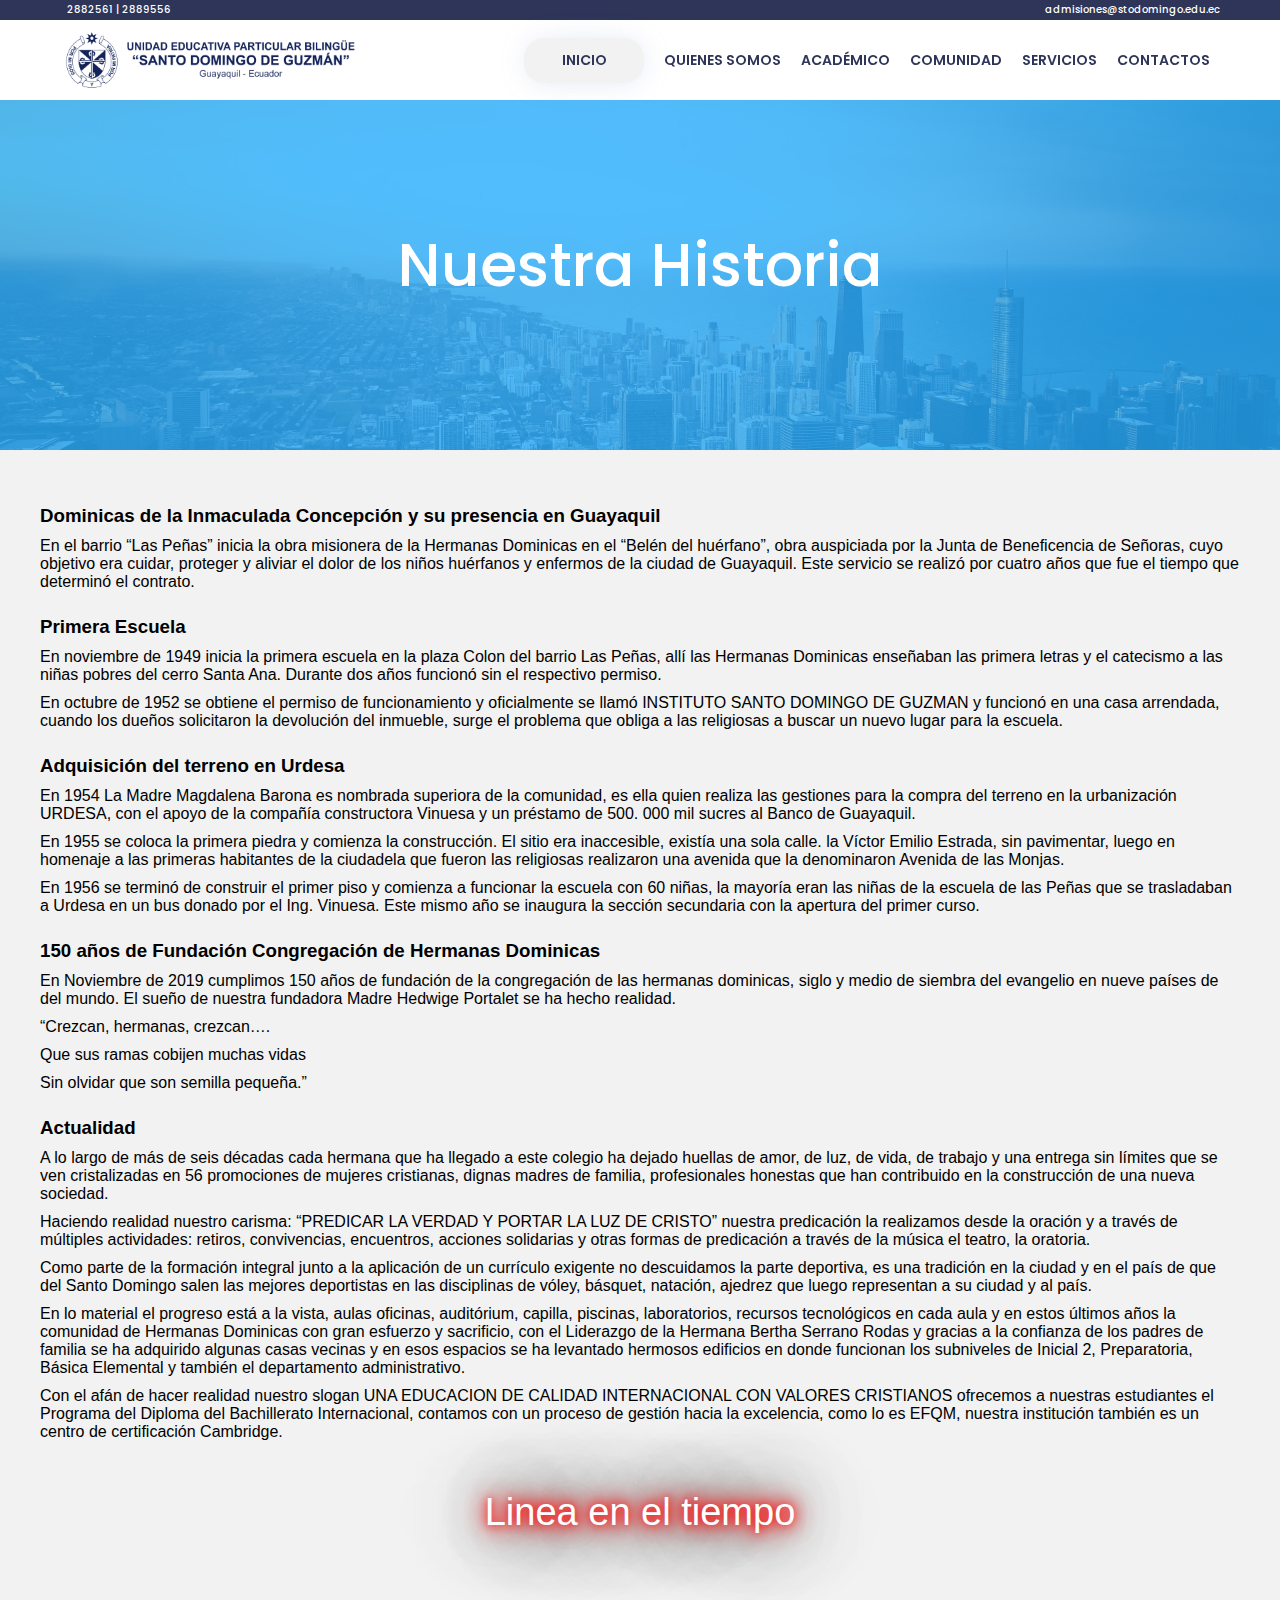
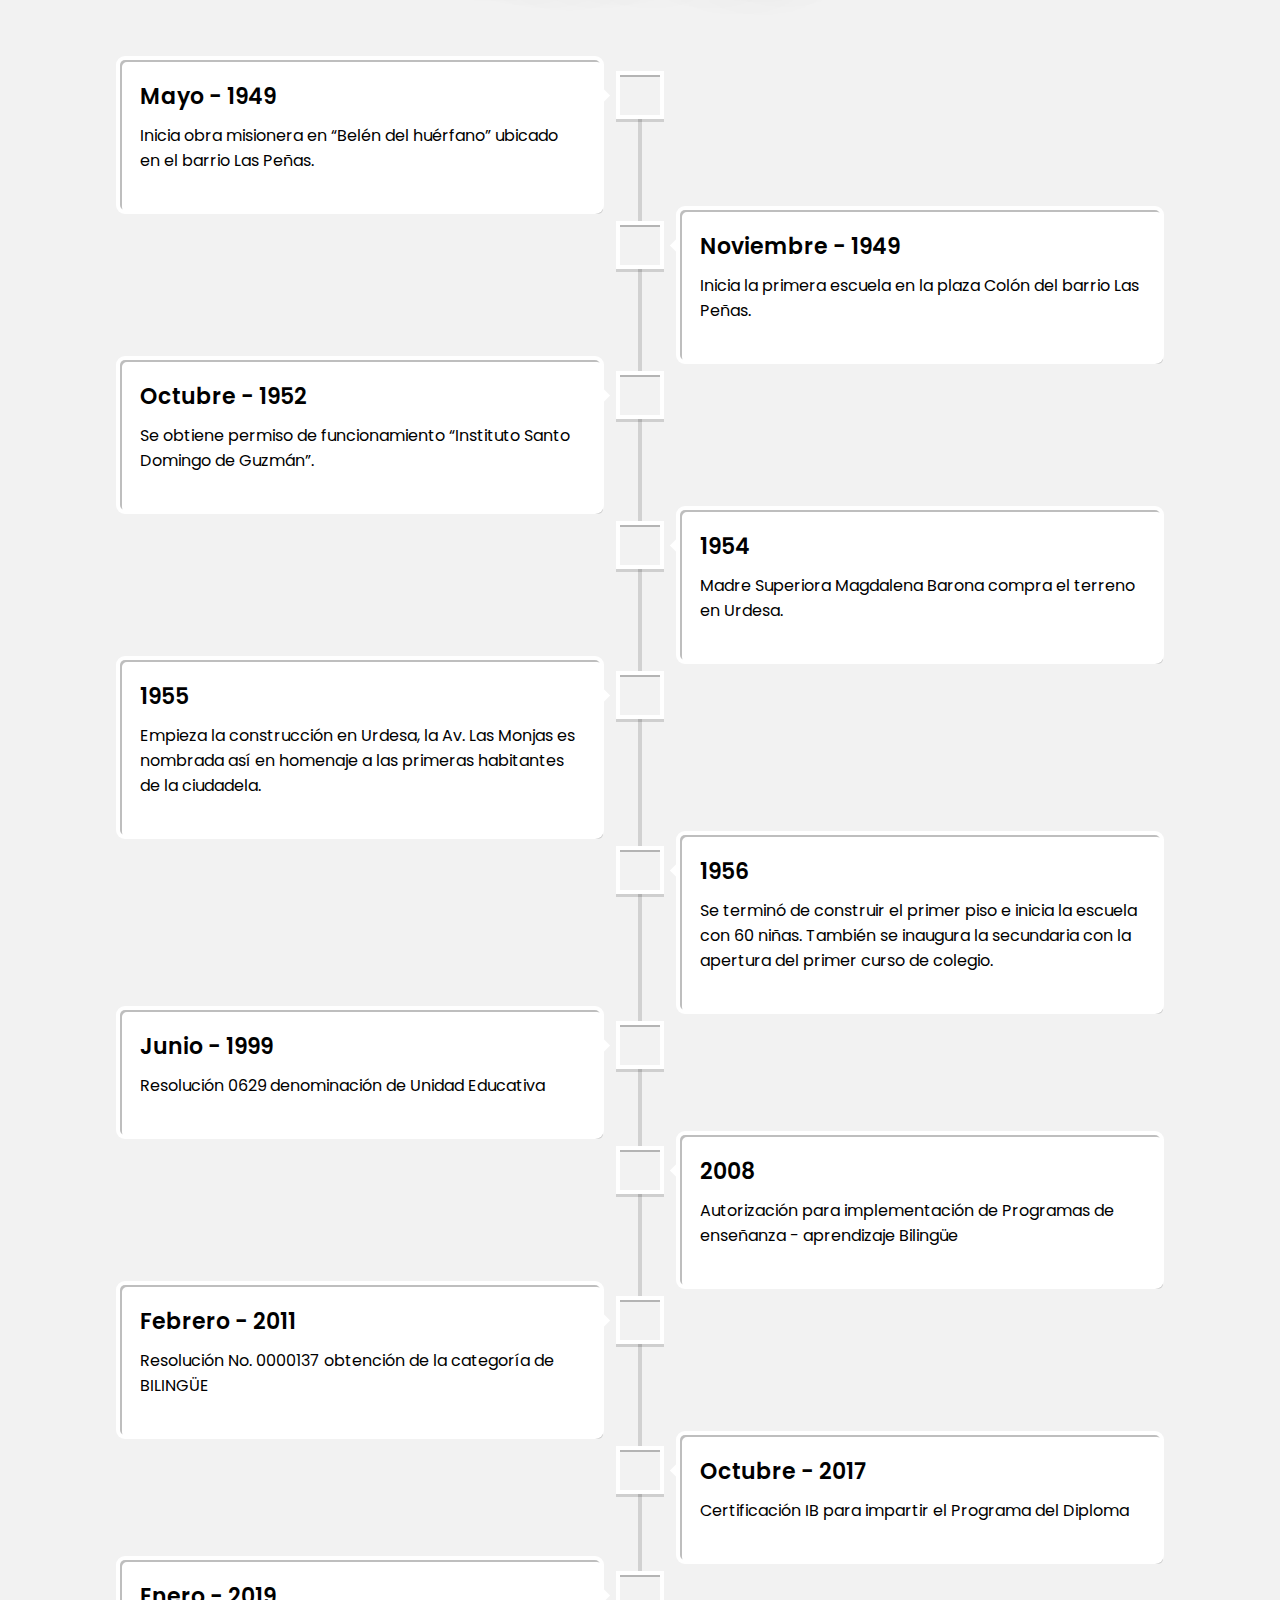
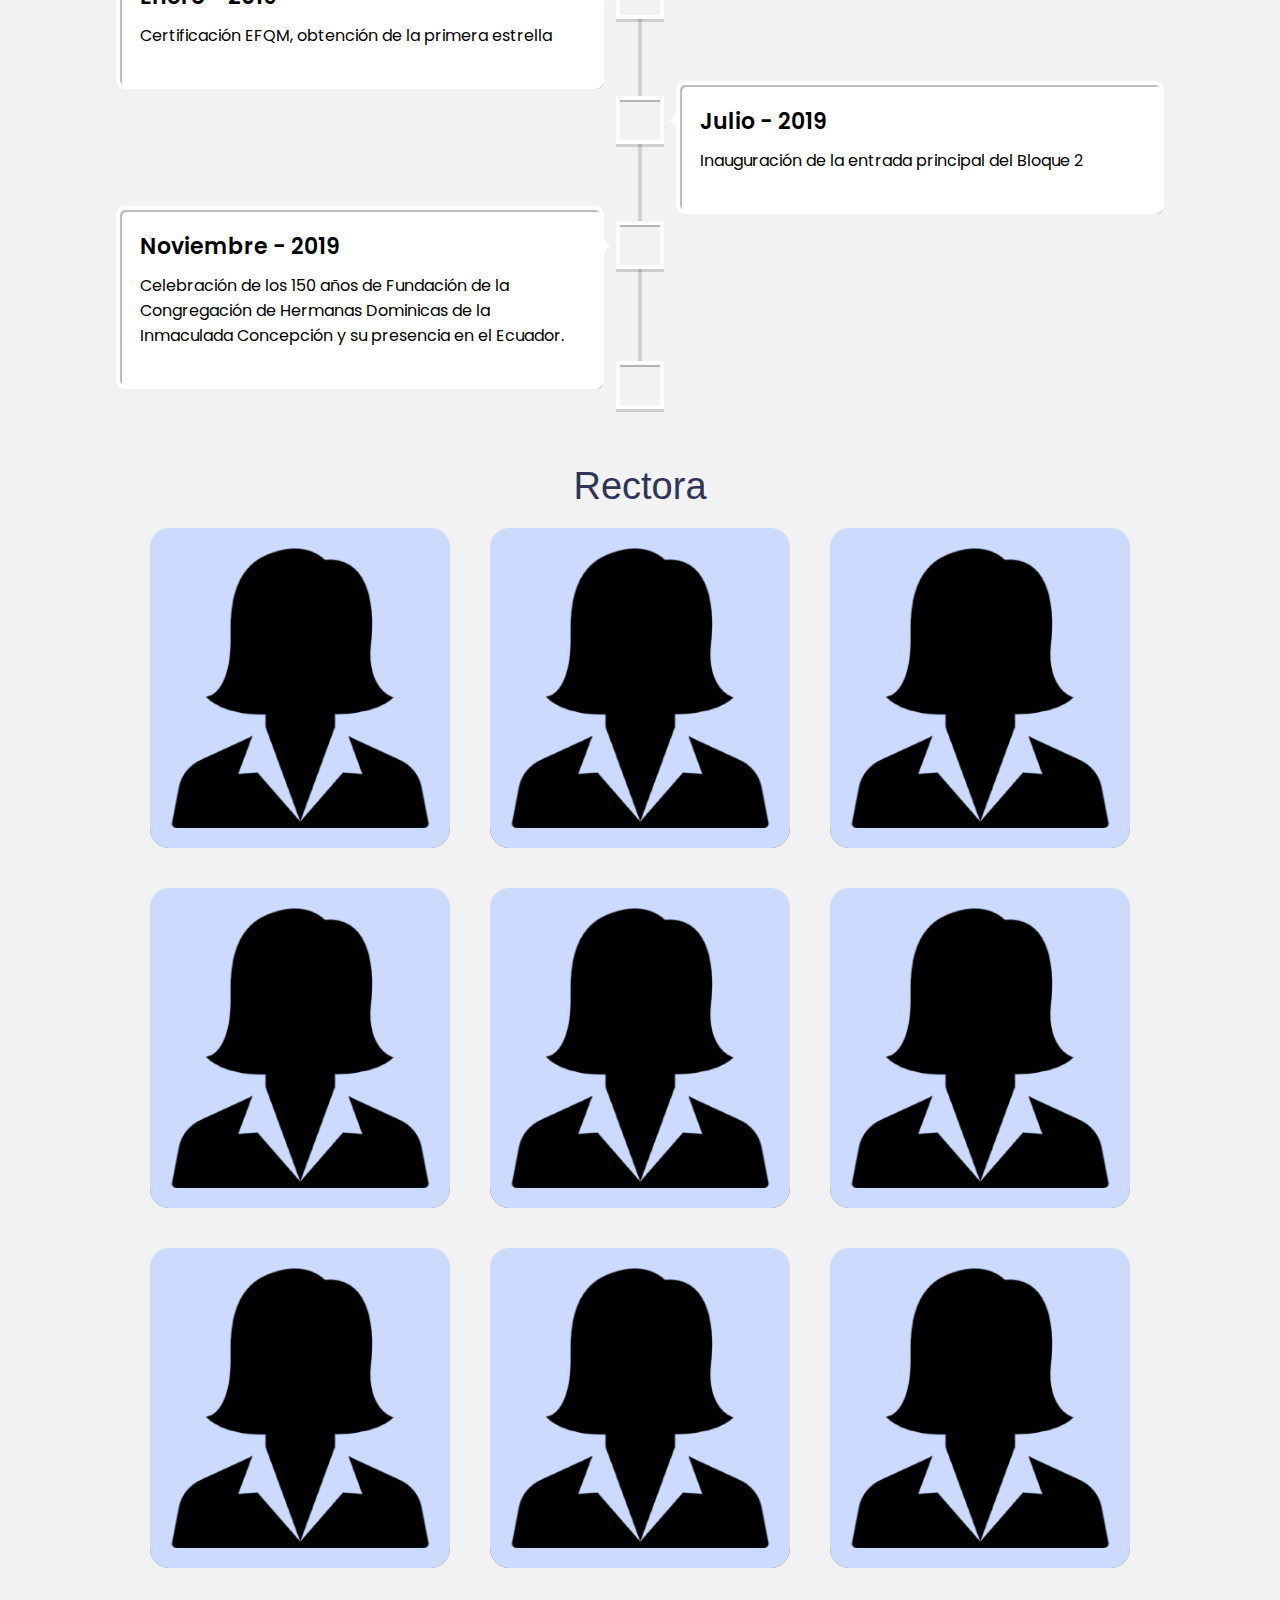
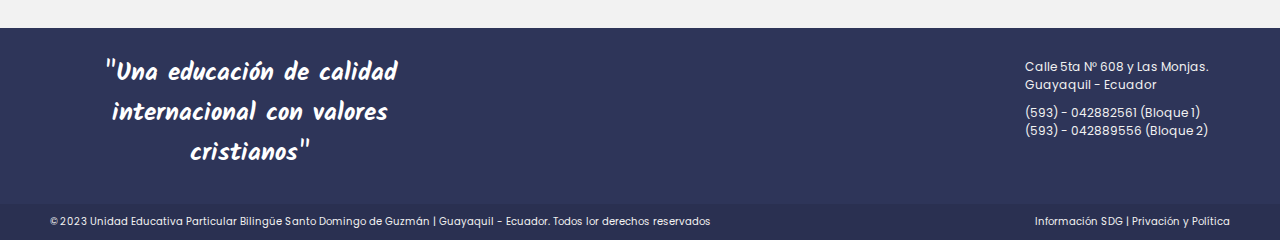
==== commit f466ccec: "v10.1.2" ====
--- a/pagina/historia.html
+++ b/pagina/historia.html
@@ -163,6 +163,7 @@
             </div>
         </div>
 
+        <!-- *********** Seccion de Linea de Tiempo *************-->
         <div class="linea-tiempo">
 
             <div class="LT-titulo">Linea en el tiempo
@@ -343,6 +344,96 @@
                 </div>
             </div>
 
+        </div>
+
+
+        <!-- *********** Seccion de Rectoras *************-->
+        <div class="lts-rectoras">
+
+            <div class="rect-titulo">
+                <h1>Rectora</h1>
+            </div>
+            
+            <div class="rectora r1">
+                <img src="../imagen/rectorado/rectora01.png" alt="">
+                
+                <div class="rectora-info">
+                    <h2>Sor Irene de la Cruz Miranda</h2>
+                    <h2>1960 - 1966</h2>
+                </div>
+            </div>
+
+            <div class="rectora r2">
+                <img src="../imagen/rectorado/rectora01.png" alt="">
+                
+                <div class="rectora-info">
+                    <h2>Sor María Eugenia Aguilar</h2>
+                    <h2>1968 - 1971</h2>
+                </div>
+            </div>
+
+            <div class="rectora r3">
+                <img src="../imagen/rectorado/rectora01.png" alt="">
+                
+                <div class="rectora-info">
+                    <h2>Sor Dominique Samaniego</h2>
+                    <h2>1971 - 1977</h2>
+                </div>
+            </div>
+
+            <div class="rectora r4">
+                <img src="../imagen/rectorado/rectora01.png" alt="">
+                
+                <div class="rectora-info">
+                    <h2>Sor Imelda María Espinoza</h2>
+                    <h2>1978 - 1979</h2>
+                </div>
+            </div>
+
+            <div class="rectora r5">
+                <img src="../imagen/rectorado/rectora01.png" alt="">
+                
+                <div class="rectora-info">
+                    <h2>Sor María Eugenia Aguilar</h2>
+                    <h2>1980 - 1983</h2>
+                </div>
+            </div>
+
+            <div class="rectora r6">
+                <img src="../imagen/rectorado/rectora01.png" alt="">
+                
+                <div class="rectora-info">
+                    <h2>Sor Martha Vásquez López</h2>
+                    <h2>1990 - 1999</h2>
+                </div>
+            </div>
+
+            <div class="rectora r7">
+                <img src="../imagen/rectorado/rectora01.png" alt="">
+                
+                <div class="rectora-info">
+                    <h2>Sor Elida Duque</h2>
+                    <h2>2005 - 2010</h2>
+                </div>
+            </div>
+
+            <div class="rectora r8">
+                <img src="../imagen/rectorado/rectora01.png" alt="">
+                
+                <div class="rectora-info">
+                    <h2>Sor María Cecilia Villacís Santos</h2>
+                    <h2>2012 - 2015</h2>
+                </div>
+            </div>
+
+            <div class="rectora r9">
+                <img src="../imagen/rectorado/rectora01.png" alt="">
+                
+                <div class="rectora-info">
+                    <h2>Sor Martha Vásquez López</h2>
+                    <h2>2017 - Actualmente</h2>
+                </div>
+            </div>
         </div>
     </main>
 
--- a/css/historia.css
+++ b/css/historia.css
@@ -148,7 +148,7 @@
 .linea-tiempo{
     width: 1200px;
     margin-top: 40px;
-    background: blue;
+    /*background: blue;*/
     margin: auto;
 }
 
@@ -345,4 +345,86 @@
     .wrapper .fila{
       margin: 10px 0;
     }
+}
+
+
+/*************** Historia de Rectoras **************/
+.lts-rectoras{
+    max-width: 1200px;
+    padding: 20px;
+    padding-bottom: 40px;
+    margin: auto;
+    margin-top: 60px;
+    display: flex;
+    flex-wrap: wrap;
+    justify-content: center;
+}
+
+.rect-titulo {
+    width: 100%;
+}
+
+.rect-titulo h1{
+    font-family: Arial, Helvetica, sans-serif;
+    font-weight: 500;
+    font-size: 38px;
+    color: var(--color5-cas-azu);
+    text-align: center;
+}
+
+.rectora{
+    width: 300px;
+    position: relative;
+    margin: 20px;
+    font-family: 'Poppins', sans-serif;
+    transition: all 300ms;
+    border-radius: 20px;
+    background: #ccdaff;
+}
+
+.rectora:hover{
+    box-shadow: 1px 1px 20px -10px #20202049;
+}
+
+.rectora:hover .rectora-info{
+    margin-top: 0;
+    border-radius: 0px 0px 20px 20px;
+}
+
+.rectora:hover .img{
+    margin-top: -110px;
+    border-radius: 20px 20px 0px 0px;
+}
+
+.rectora img{
+    width: 100%; 
+    height: 320px;
+    background: #ccdaff;
+    padding: 20px;
+    display: flex;
+    justify-content: center;
+    align-items: center;
+    position: relative;
+    z-index: 1;
+    transition: all 400ms cubic-bezier(0.5, 0, 0, 1);
+    border-radius: 20px;
+}
+
+.rectora-info{
+    width: 100%;
+    height: 120px;
+    /*color: #474747;*/
+    background: var(--color4-med-azu);
+    padding: 20px;
+    margin-top: -120px;
+    transition: all 400ms cubic-bezier(0.5, 0, 0, 1);
+    border-radius: 20px;
+}
+
+.rectora-info h2{
+    font-size: 18px;
+    color: black;
+    margin-top: 10px;
+    text-align: center;
+    transition: all 400ms;
 }